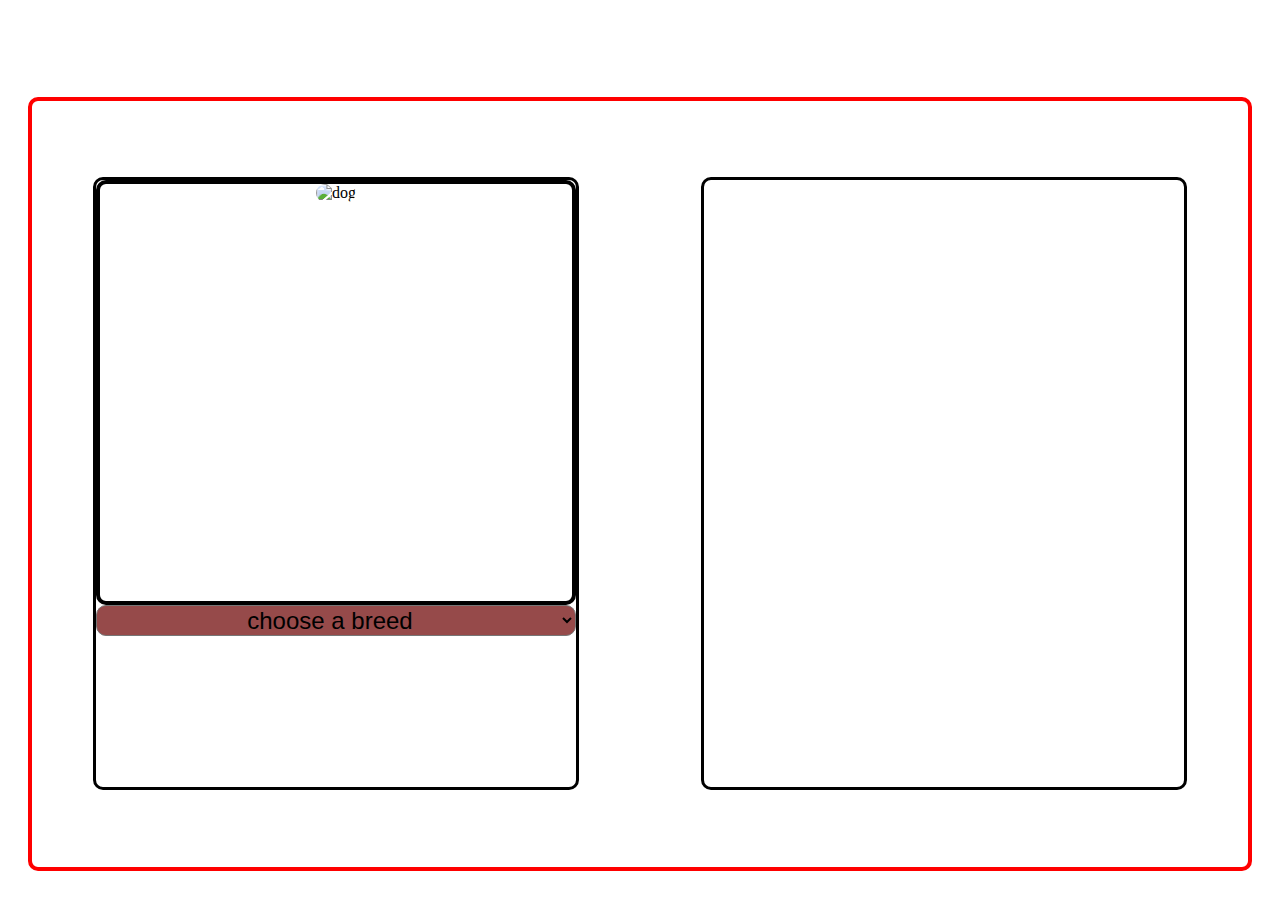
==== dogceo/index.html @ 6cfddec1 "reformat file structure" ====
<!DOCTYPE html>
<html lang="en">
<head>
    <meta charset="UTF-8">
    <meta http-equiv="X-UA-Compatible" content="IE=edge">
    <meta name="viewport" content="width=device-width, initial-scale=1.0">
    <link rel="stylesheet" href="main.css">
</head>
<body>
    
    <section class="row">
        <section id="title">
            <h2>Doggy Facts</h2>
        </section>
        <section class="content">
            
            <section class="dog">
            <section class="pic-container">
                    <div>
                        <img id="dogpic" src="" alt="dog">
                    </div>
                </section>
                <section class="breed-select">
                    <form action="">
                        <select name="breeds" class="breeds">
                            <option value="default" selected>choose a breed</option>
                        </select>
                    </form>
                   
                </section>
            </section>

            <section class="dog-info">
                <p id="replace"></p>
            </section>
        </section>
        

        <div class="overlay">
    
        </div>
    </section>
   
  






    <script type="text/javascript" src="app.js"></script>
</body>
</html>
---- dogceo/main.css ----
*{
    box-sizing: border-box;
    border-radius: 10px;
}

a{
    text-decoration: none;
    color: black;
}

h1{
    text-align: left;
}

h2{
    font-size: 2rem;
    display: block;
    color: white;
    position: absolute;
    top:0;
    text-align: center;
    left:0;
    right: 0;
}


.row{
    background-image: url("https://images.dog.ceo/breeds/beagle/n02088364_14863.jpg");
    background-size: 150%;
    z-index:0 ;
    width: 100%;
    padding: 20px;
    

    /* TYPOGRAPHY */
    text-align: center;
    position: relative;

    height: 100vh;
}

.row #title{
    height: 8%;
}
.row .content{
    height: 90%;
}
.content{
    background-color: rgba(255, 255, 255, 0.433);
    display: flex;
    justify-content: space-around;
    height: 90%;
    border: red 4px solid;

    align-items: center;
    
    

    
}

.dog,
.dog-info{
    display: inline-block;
    /* border:10px red solid; */
    width: 40%;
    height: 80%;
    border:3px solid black;
}

.pic-container{
    height: 70%;
    /* border: orange 5px solid; */
}
.pic-container div{
    height: 100%;
    width: 100%;
    border: black 4px solid;
}

#dogpic{
    width: 100%;
    height:100%;
    /* border: green solid 3px; */

}




.breed-select{
    max-height: 20%;
    /* border: pink 5px solid; */
}

.dog form select{
    
    border-radius: 10px;
    width: 100%;
    height: 20%;

    background-color: rgb(150, 74, 74);

 
    /* typography */
    font-size: 1.5rem;
    text-align: center;
}
.dog-info{
    vertical-align: top;
    text-align: left;


    /* TYPOGRAPHY */
    font-size: 2rem;
    
    
}



.row .overlay{
    width: 100%;
    height: 100%;
    display: block;
    position:absolute;
    /* background-color: rgb(196, 156, 156); */
    z-index: -1;
    top:0;
    opacity: .2;
    left:0;
    
}
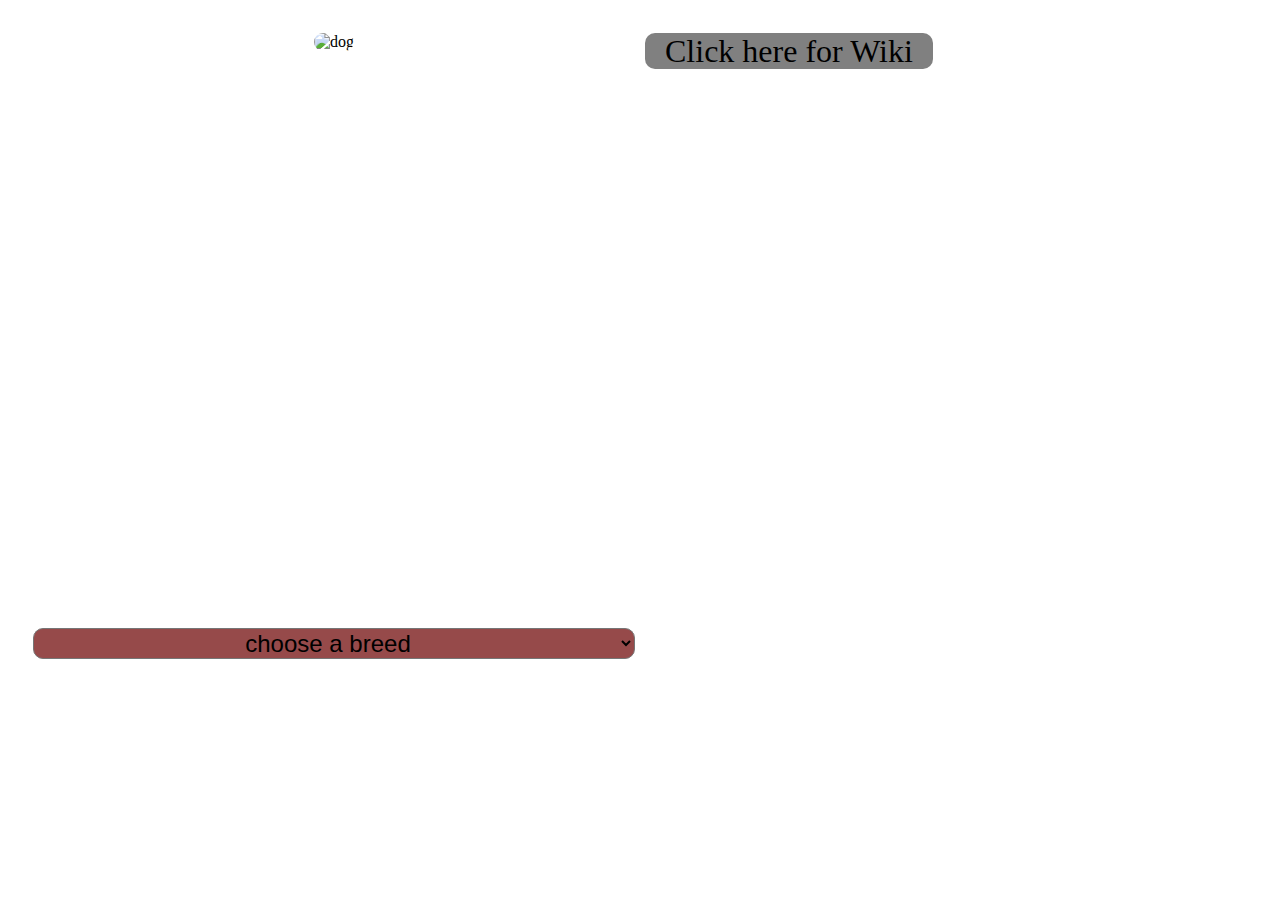
==== commit 236ca25c: "add css to dog ceo" ====
--- a/dogceo/index.html
+++ b/dogceo/index.html
@@ -9,13 +9,11 @@
 <body>
     
     <section class="row">
-        <section id="title">
-            <h2>Doggy Facts</h2>
-        </section>
+        
         <section class="content">
             
             <section class="dog">
-            <section class="pic-container">
+                <section class="pic-container">
                     <div>
                         <img id="dogpic" src="" alt="dog">
                     </div>
@@ -32,6 +30,7 @@
 
             <section class="dog-info">
                 <p id="replace"></p>
+                <a id="wiki" href="#">Click here for Wiki</a>
             </section>
         </section>
         
--- a/dogceo/main.css
+++ b/dogceo/main.css
@@ -23,6 +23,10 @@
     right: 0;
 }
 
+p{
+    margin:0;
+}
+
 
 .row{
     background-image: url("https://images.dog.ceo/breeds/beagle/n02088364_14863.jpg");
@@ -36,54 +40,68 @@
     text-align: center;
     position: relative;
 
-    height: 100vh;
+    /* height: 100vh; */
 }
 
 .row #title{
     height: 8%;
 }
 .row .content{
-    height: 90%;
+    height: 100%;
 }
 .content{
     background-color: rgba(255, 255, 255, 0.433);
     display: flex;
+    /* flex-direction: column; */
     justify-content: space-around;
     height: 90%;
-    border: red 4px solid;
-
-    align-items: center;
-    
-    
-
-    
-}
-
-.dog,
+    /* border: red 4px solid; */
+
+    /* align-items: center; */
+    
+    
+
+    
+}
+
+.dog{
+    width: 40%;
+    /* height: 100%; */
+}
 .dog-info{
-    display: inline-block;
+    /* display: inline-block;
+    display: block; */
     /* border:10px red solid; */
     width: 40%;
     height: 80%;
-    border:3px solid black;
-}
-
-.pic-container{
-    height: 70%;
-    /* border: orange 5px solid; */
-}
-.pic-container div{
-    height: 100%;
-    width: 100%;
-    border: black 4px solid;
-}
-
-#dogpic{
-    width: 100%;
-    height:100%;
-    /* border: green solid 3px; */
-
-}
+    /* border:3px solid black; */
+}
+
+
+        .pic-container{
+            min-height: 70%;
+            /* border: orange 5px solid; */
+        }
+        .pic-container div{
+            height: 100%;
+            width: 100%;
+            /* border: black 4px solid; */
+            
+        }
+
+            #dogpic{
+            width: 100%;
+            max-height: 100%;
+            /* height:100%; */
+            /* border: green solid 3px; */
+
+            }
+
+    #wiki{
+        background-color:gray;
+        color: black;
+        padding: 0 20px;
+    }
 
 
 
@@ -130,4 +148,59 @@
     opacity: .2;
     left:0;
     
-}+}
+
+
+/* MEDIA QUERIES
+============================================ */
+
+
+@media  (min-width:100px) {
+    .content{
+        flex-direction: column;
+        /* border: 10px green solid; */
+    }
+
+    .dog,
+    .dog-info{
+        width: 100%;
+    }
+    .dog-info{
+        font-size: 1.5rem;
+    }
+    .row{
+        height: 100vh;
+    }
+
+}
+
+@media (min-width:600px)  {
+    .dog,.dog-info
+    {
+    padding:5px;
+    }
+    .dog-info {
+        font-size:  1.5rem;
+    }
+     .content{
+        flex-direction: row;
+        
+    } 
+    
+}
+
+@media (min-width:830px) {
+    .dog-info {
+        font-size:  1rem;
+    }
+
+    
+}
+
+@media (min-width: 1100px){
+    .dog-info {
+        font-size:  2rem;
+    }
+
+    
+} 